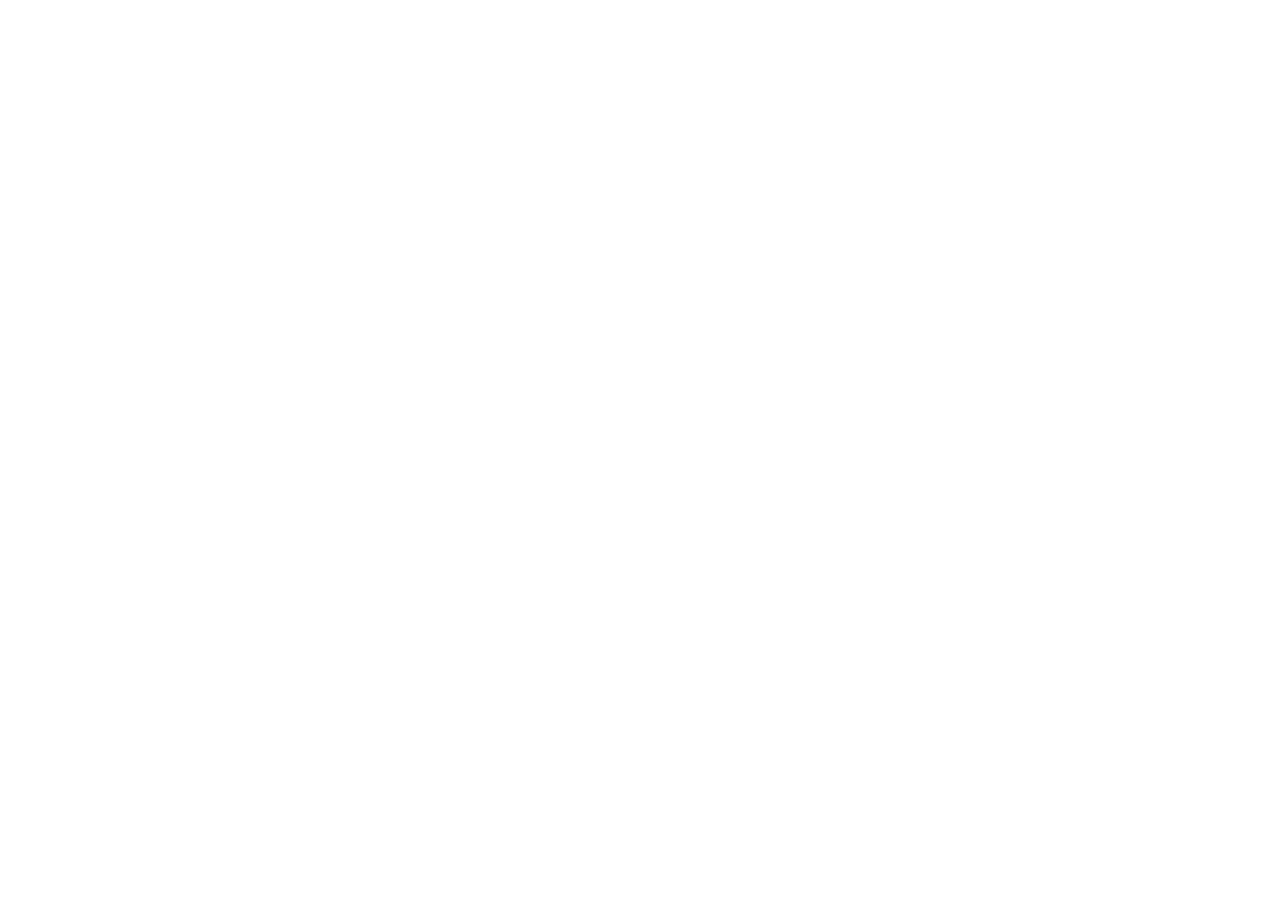
==== Color Grid/index.html @ 063e5378 "Colorful grid" ====
<!DOCTYPE html>
<html lang="en">
<head>
    <meta charset="UTF-8">
    <meta name="viewport" content="width=device-width, initial-scale=1.0">
    <title>Color Grid</title>
    <link rel="stylesheet" href="styles/style.css">
</head>
<body>
    
</body>
</html>
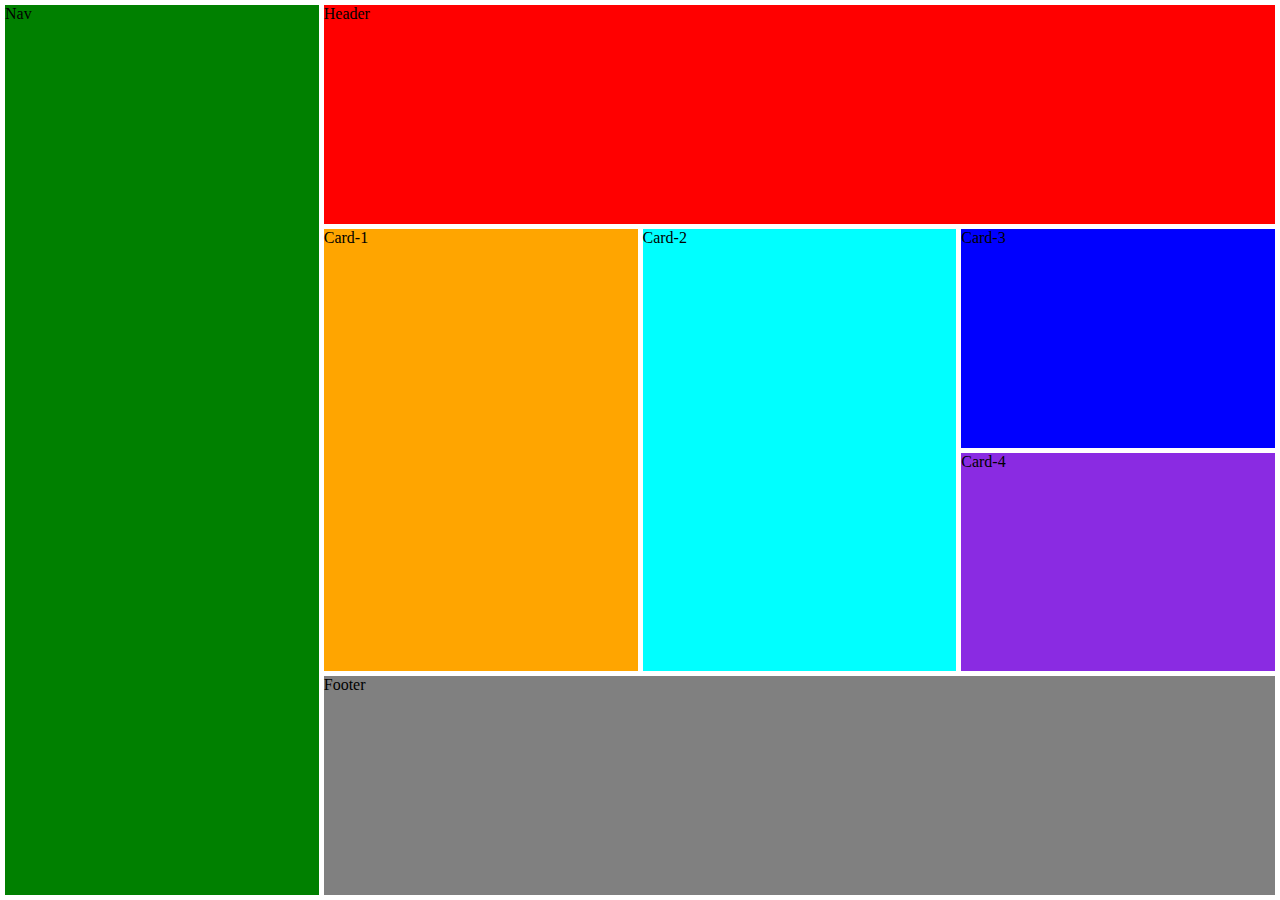
==== commit c4f77f82: "Completed" ====
--- a/Color Grid/index.html
+++ b/Color Grid/index.html
@@ -6,7 +6,13 @@
     <title>Color Grid</title>
     <link rel="stylesheet" href="styles/style.css">
 </head>
-<body>
-    
+<body class="container">
+    <header class="header">Header</header>
+    <nav class="nav">Nav</nav>
+    <article class="card-1">Card-1</article>
+    <article class="card-2">Card-2</article>
+    <article class="card-3">Card-3</article>
+    <article class="card-4">Card-4</article>
+    <footer class="footer">Footer</footer>
 </body>
 </html>--- a/Color Grid/styles/style.css
+++ b/Color Grid/styles/style.css
@@ -0,0 +1,63 @@
+*{
+    margin: 0;
+    padding: 0;
+    box-sizing: border-box;
+}
+.container{
+    height: 100vh;
+    padding: 5px;
+    display: grid;
+    grid-template-columns: repeat(12,1fr);
+    grid-template-rows: repeat(4,1fr);
+    gap: 5px;
+}
+.header{
+    background-color: red;
+    grid-column: 4/span 9;
+    grid-row: 1/span 1;
+}
+.nav{
+    background-color: green;
+    grid-column: 1/span 3;
+    grid-row: 1/span 4;
+}
+.card-1{
+    background-color: orange;
+    grid-column: 4/span 3;
+    grid-row: 2/span 2;
+}
+.card-2{
+    background-color: aqua;
+    grid-column: 7/span 3;
+    grid-row: 2/span 2;
+}
+.card-3{
+    background-color: blue;
+    grid-column: 10/span 3;
+    grid-row: 2/span 1;
+}
+.card-4{
+    background-color: blueviolet;
+    grid-column: 10/span 3;
+    grid-row: 3/span 1;
+}
+.footer{
+    background-color: gray;
+    grid-column: 4/span 9;
+    grid-row: 4/span 1;
+}
+
+/* media queries starts here */
+@media screen and (max-width:500px){
+    .container{
+        grid-template-columns: 1fr;
+        grid-template-rows: auto;
+    }
+
+    .header,.nav,.card-1,.card-2,.card-3,.card-4,.footer{
+        grid-column: 1/span 1;
+        grid-row: auto;
+    }
+    
+    
+}